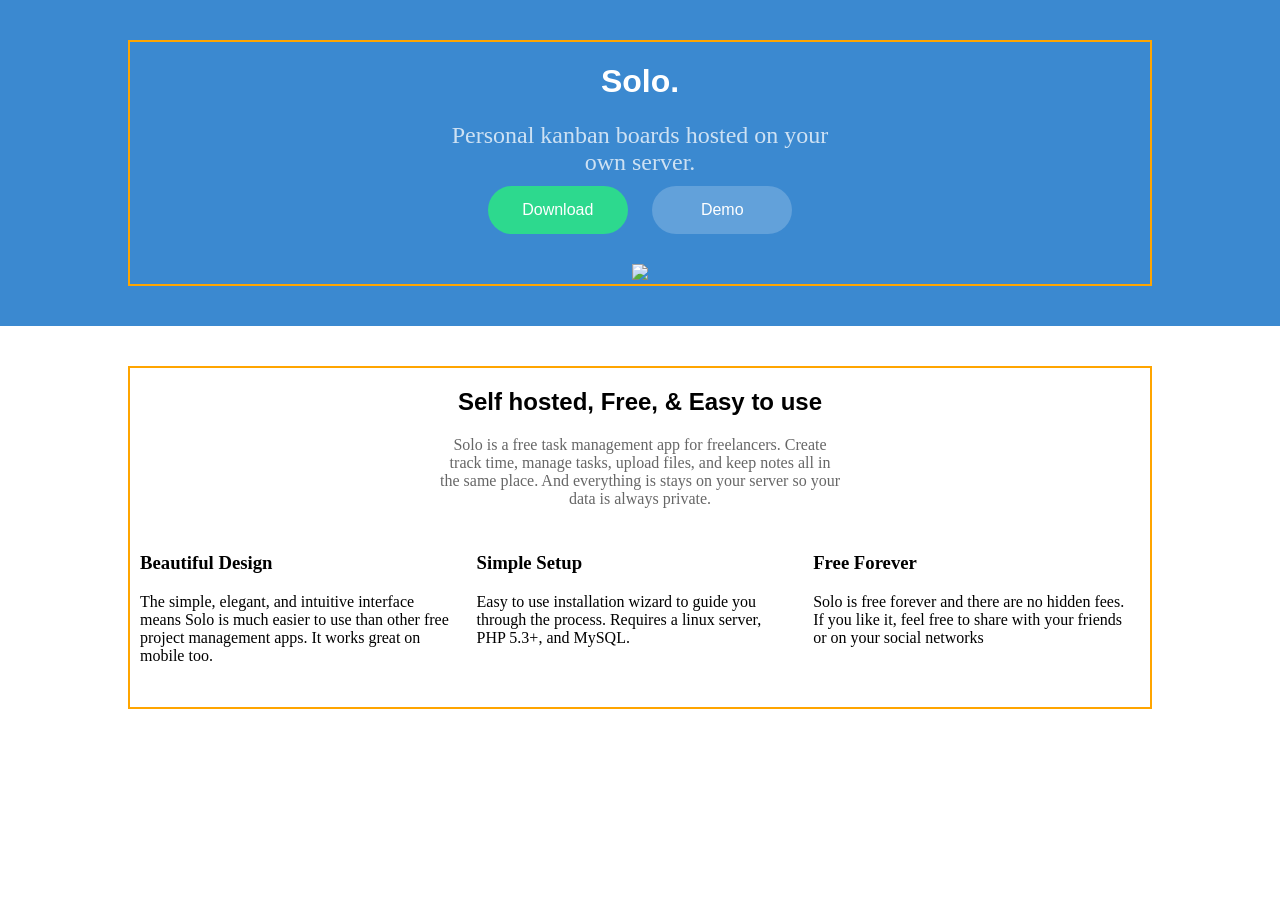
==== Day3/solo.html @ ca7db94d "layout example" ====
<!DOCTYPE html>
<html>
  <head>
    <link rel="stylesheet" href="styles.css">
    <link rel="stylesheet" href="layout.css">
    <title>Get Solo App</title>
  </head>
  <body>
    <div class="splash">
      <div class="container">
        <h1 class="primary-title">Solo.</h1>
        <h2 class="secondary-title">Personal kanban boards hosted on your own server.</h2>
        <div class="buttons">
          <a class="btn btn-primary" href="/download">Download</a>
          <a class="btn" href="/demo-page">Demo</a>
        </div>
        <div class="screenshot">
          <img src="http://getsoloapp.com/img/main-screenshot.png">
        </div>
      </div>
    </div>
    <div class="features">
      <div class="container">
        <div class="">
          <h2>Self hosted, Free, &amp; Easy to use</h2>
          <p class="secondary-title">Solo is a free task management app for freelancers. Create track time, manage tasks, upload files, and keep notes all in the same place. And everything is stays on your server so your data is always private.</p>
        </div>
        
        <ul class="features-list clearfix">
          <li>
            <h3>Beautiful Design</h3>
            <p>The simple, elegant, and intuitive interface means Solo is much easier to use than other free project management apps. It works great on mobile too.</p>
          </li>
          <li>
            <h3>Simple Setup</h3>
            <p>Easy to use installation wizard to guide you through the process. Requires a linux server, PHP 5.3+, and MySQL.</p>
          </li>
          <li>
            <h3>Free Forever</h3>
            <p>Solo is free forever and there are no hidden fees. If you like it, feel free to share with your friends or on your social networks</p>
          </li>
        </ul>
      </div>
    </div>
  </body>
</html>
---- Day3/styles.css ----
/*! normalize.css v4.1.1 | MIT License | github.com/necolas/normalize.css */


.clearfix:after {
     visibility: hidden;
     display: block;
     font-size: 0;
     content: " ";
     clear: both;
     height: 0;
     }
.clearfix { display: inline-block; }
/* start commented backslash hack \*/
* html .clearfix { height: 1%; }
.clearfix { display: block; }
/* close commented backslash hack */

/**
 * 1. Change the default font family in all browsers (opinionated).
 * 2. Prevent adjustments of font size after orientation changes in IE and iOS.
 */

html {
  font-family: sans-serif; /* 1 */
  -ms-text-size-adjust: 100%; /* 2 */
  -webkit-text-size-adjust: 100%; /* 2 */
}

/**
 * Remove the margin in all browsers (opinionated).
 */

body {
  margin: 0;
}

/* HTML5 display definitions
   ========================================================================== */

/**
 * Add the correct display in IE 9-.
 * 1. Add the correct display in Edge, IE, and Firefox.
 * 2. Add the correct display in IE.
 */

article,
aside,
details, /* 1 */
figcaption,
figure,
footer,
header,
main, /* 2 */
menu,
nav,
section,
summary { /* 1 */
  display: block;
}

/**
 * Add the correct display in IE 9-.
 */

audio,
canvas,
progress,
video {
  display: inline-block;
}

/**
 * Add the correct display in iOS 4-7.
 */

audio:not([controls]) {
  display: none;
  height: 0;
}

/**
 * Add the correct vertical alignment in Chrome, Firefox, and Opera.
 */

progress {
  vertical-align: baseline;
}

/**
 * Add the correct display in IE 10-.
 * 1. Add the correct display in IE.
 */

template, /* 1 */
[hidden] {
  display: none;
}

/* Links
   ========================================================================== */

/**
 * 1. Remove the gray background on active links in IE 10.
 * 2. Remove gaps in links underline in iOS 8+ and Safari 8+.
 */

a {
  background-color: transparent; /* 1 */
  -webkit-text-decoration-skip: objects; /* 2 */
}

/**
 * Remove the outline on focused links when they are also active or hovered
 * in all browsers (opinionated).
 */

a:active,
a:hover {
  outline-width: 0;
}

/* Text-level semantics
   ========================================================================== */

/**
 * 1. Remove the bottom border in Firefox 39-.
 * 2. Add the correct text decoration in Chrome, Edge, IE, Opera, and Safari.
 */

abbr[title] {
  border-bottom: none; /* 1 */
  text-decoration: underline; /* 2 */
  text-decoration: underline dotted; /* 2 */
}

/**
 * Prevent the duplicate application of `bolder` by the next rule in Safari 6.
 */

b,
strong {
  font-weight: inherit;
}

/**
 * Add the correct font weight in Chrome, Edge, and Safari.
 */

b,
strong {
  font-weight: bolder;
}

/**
 * Add the correct font style in Android 4.3-.
 */

dfn {
  font-style: italic;
}

/**
 * Correct the font size and margin on `h1` elements within `section` and
 * `article` contexts in Chrome, Firefox, and Safari.
 */

h1 {
  font-size: 2em;
  margin: 0.67em 0;
}

/**
 * Add the correct background and color in IE 9-.
 */

mark {
  background-color: #ff0;
  color: #000;
}

/**
 * Add the correct font size in all browsers.
 */

small {
  font-size: 80%;
}

/**
 * Prevent `sub` and `sup` elements from affecting the line height in
 * all browsers.
 */

sub,
sup {
  font-size: 75%;
  line-height: 0;
  position: relative;
  vertical-align: baseline;
}

sub {
  bottom: -0.25em;
}

sup {
  top: -0.5em;
}

/* Embedded content
   ========================================================================== */

/**
 * Remove the border on images inside links in IE 10-.
 */

img {
  border-style: none;
}

/**
 * Hide the overflow in IE.
 */

svg:not(:root) {
  overflow: hidden;
}

/* Grouping content
   ========================================================================== */

/**
 * 1. Correct the inheritance and scaling of font size in all browsers.
 * 2. Correct the odd `em` font sizing in all browsers.
 */

code,
kbd,
pre,
samp {
  font-family: monospace, monospace; /* 1 */
  font-size: 1em; /* 2 */
}

/**
 * Add the correct margin in IE 8.
 */

figure {
  margin: 1em 40px;
}

/**
 * 1. Add the correct box sizing in Firefox.
 * 2. Show the overflow in Edge and IE.
 */

hr {
  box-sizing: content-box; /* 1 */
  height: 0; /* 1 */
  overflow: visible; /* 2 */
}

/* Forms
   ========================================================================== */

/**
 * 1. Change font properties to `inherit` in all browsers (opinionated).
 * 2. Remove the margin in Firefox and Safari.
 */

button,
input,
select,
textarea {
  font: inherit; /* 1 */
  margin: 0; /* 2 */
}

/**
 * Restore the font weight unset by the previous rule.
 */

optgroup {
  font-weight: bold;
}

/**
 * Show the overflow in IE.
 * 1. Show the overflow in Edge.
 */

button,
input { /* 1 */
  overflow: visible;
}

/**
 * Remove the inheritance of text transform in Edge, Firefox, and IE.
 * 1. Remove the inheritance of text transform in Firefox.
 */

button,
select { /* 1 */
  text-transform: none;
}

/**
 * 1. Prevent a WebKit bug where (2) destroys native `audio` and `video`
 *    controls in Android 4.
 * 2. Correct the inability to style clickable types in iOS and Safari.
 */

button,
html [type="button"], /* 1 */
[type="reset"],
[type="submit"] {
  -webkit-appearance: button; /* 2 */
}

/**
 * Remove the inner border and padding in Firefox.
 */

button::-moz-focus-inner,
[type="button"]::-moz-focus-inner,
[type="reset"]::-moz-focus-inner,
[type="submit"]::-moz-focus-inner {
  border-style: none;
  padding: 0;
}

/**
 * Restore the focus styles unset by the previous rule.
 */

button:-moz-focusring,
[type="button"]:-moz-focusring,
[type="reset"]:-moz-focusring,
[type="submit"]:-moz-focusring {
  outline: 1px dotted ButtonText;
}

/**
 * Change the border, margin, and padding in all browsers (opinionated).
 */

fieldset {
  border: 1px solid #c0c0c0;
  margin: 0 2px;
  padding: 0.35em 0.625em 0.75em;
}

/**
 * 1. Correct the text wrapping in Edge and IE.
 * 2. Correct the color inheritance from `fieldset` elements in IE.
 * 3. Remove the padding so developers are not caught out when they zero out
 *    `fieldset` elements in all browsers.
 */

legend {
  box-sizing: border-box; /* 1 */
  color: inherit; /* 2 */
  display: table; /* 1 */
  max-width: 100%; /* 1 */
  padding: 0; /* 3 */
  white-space: normal; /* 1 */
}

/**
 * Remove the default vertical scrollbar in IE.
 */

textarea {
  overflow: auto;
}

/**
 * 1. Add the correct box sizing in IE 10-.
 * 2. Remove the padding in IE 10-.
 */

[type="checkbox"],
[type="radio"] {
  box-sizing: border-box; /* 1 */
  padding: 0; /* 2 */
}

/**
 * Correct the cursor style of increment and decrement buttons in Chrome.
 */

[type="number"]::-webkit-inner-spin-button,
[type="number"]::-webkit-outer-spin-button {
  height: auto;
}

/**
 * 1. Correct the odd appearance in Chrome and Safari.
 * 2. Correct the outline style in Safari.
 */

[type="search"] {
  -webkit-appearance: textfield; /* 1 */
  outline-offset: -2px; /* 2 */
}

/**
 * Remove the inner padding and cancel buttons in Chrome and Safari on OS X.
 */

[type="search"]::-webkit-search-cancel-button,
[type="search"]::-webkit-search-decoration {
  -webkit-appearance: none;
}

/**
 * Correct the text style of placeholders in Chrome, Edge, and Safari.
 */

::-webkit-input-placeholder {
  color: inherit;
  opacity: 0.54;
}

/**
 * 1. Correct the inability to style clickable types in iOS and Safari.
 * 2. Change font properties to `inherit` in Safari.
 */

::-webkit-file-upload-button {
  -webkit-appearance: button; /* 1 */
  font: inherit; /* 2 */
}

ul,li,ol {
  list-style: none;
  padding: 0;
}
---- Day3/layout.css ----
* {
  box-sizing: border-box;
}

.container {
  width: 80%;
  margin: 0px auto;
  border: 2px solid orange;
}

.splash {
  background: #3B89D0;
  color: white;
  text-align: center;
  padding: 40px 0;
}

.splash .secondary-title {
  color: rgba(255,255,255,.75);
}

.secondary-title {
  max-width: 400px;
  margin: 0px auto;
  text-align: center;
  color: rgba(0,0,0,.6);
  font-family: georgia;
  font-weight: 400;
}

.screenshot img {
  width: 80%;
}

.buttons {
}

.btn {
  background: rgba(255,255,255,.2);
  color: white;
  width: 140px;
  display: inline-block;
  padding: 15px 0;
  margin: 10px 10px 30px 10px;
  text-decoration: none;
  border-radius: 40px;
}

.btn-primary {
  background: #2DD98E;
}

.features {
  padding: 40px 0;
}

.features h2 {
  text-align: center;
}

.features-list li {
  width: 33%;
  float: left;
  padding: 10px;
}

.features-list {
  font-family: "Open Sans";
}


@media(max-width: 700px) {
  
  .features-list li {
    width: 50%%;
  }
  
}


@media(max-width: 500px) {
  
  .btn {
    text-transform: uppercase;
  }
  
  .features-list li {
    width: 100%;
  }
  
}
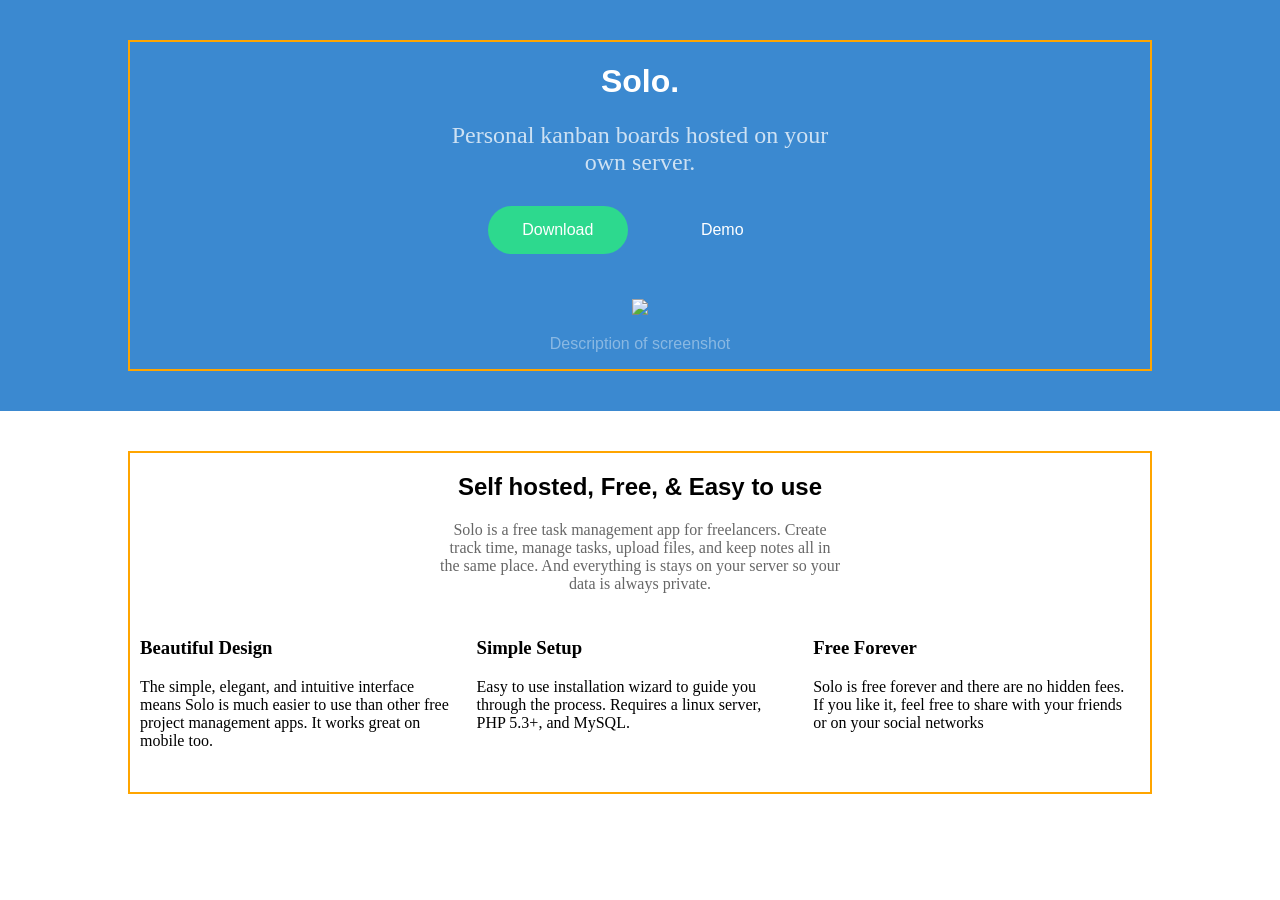
==== commit 68802bc5: "day 3 demo code" ====
--- a/Day3/solo.html
+++ b/Day3/solo.html
@@ -12,10 +12,11 @@
         <h2 class="secondary-title">Personal kanban boards hosted on your own server.</h2>
         <div class="buttons">
           <a class="btn btn-primary" href="/download">Download</a>
-          <a class="btn" href="/demo-page">Demo</a>
+          <a class="btn demo" href="/demo-page"><span>Demo</span></a>
         </div>
         <div class="screenshot">
           <img src="http://getsoloapp.com/img/main-screenshot.png">
+          <p>Description of screenshot</p>
         </div>
       </div>
     </div>
--- a/Day3/layout.css
+++ b/Day3/layout.css
@@ -15,6 +15,7 @@
   padding: 40px 0;
 }
 
+  
 .splash .secondary-title {
   color: rgba(255,255,255,.75);
 }
@@ -33,10 +34,11 @@
 }
 
 .buttons {
+  margin: 20px 0 15px 0;
 }
 
 .btn {
-  background: rgba(255,255,255,.2);
+  background: rgba(255,255,255,0.2);
   color: white;
   width: 140px;
   display: inline-block;
@@ -48,6 +50,51 @@
 
 .btn-primary {
   background: #2DD98E;
+  transition: all .3s;
+}
+
+.screenshot p {
+  opacity: .4;
+  transition: opacity .2s;
+}
+
+.splash:hover .screenshot p {
+  opacity: 1;
+}
+
+.demo {
+  background: transparent;
+  position: relative;
+}
+
+.demo::before {
+  content: "";
+  display: block;
+  position: absolute;
+  bottom: 0px;
+  top: 0;
+  left: 0;
+  right: 0;
+  background: rgba(0,0,0,0);
+  transform: scale(.4);
+  transition: all .2s;
+}
+
+.demo:hover::before {
+  transform: scale(1);
+  background: rgba(0,0,0,.2);
+}
+
+.btn-primary:hover {
+  box-shadow: 0px 3px 6px rgba(0,0,0,.7);  
+  transform: translate(0, -3px);
+}
+
+.btn-primary:active {
+  transform: scale(.95);
+  box-shadow: 0 3px 3px rgba(0,0,0,.3);
+  color: #2DD98E;
+  background: white;
 }
 
 .features {
